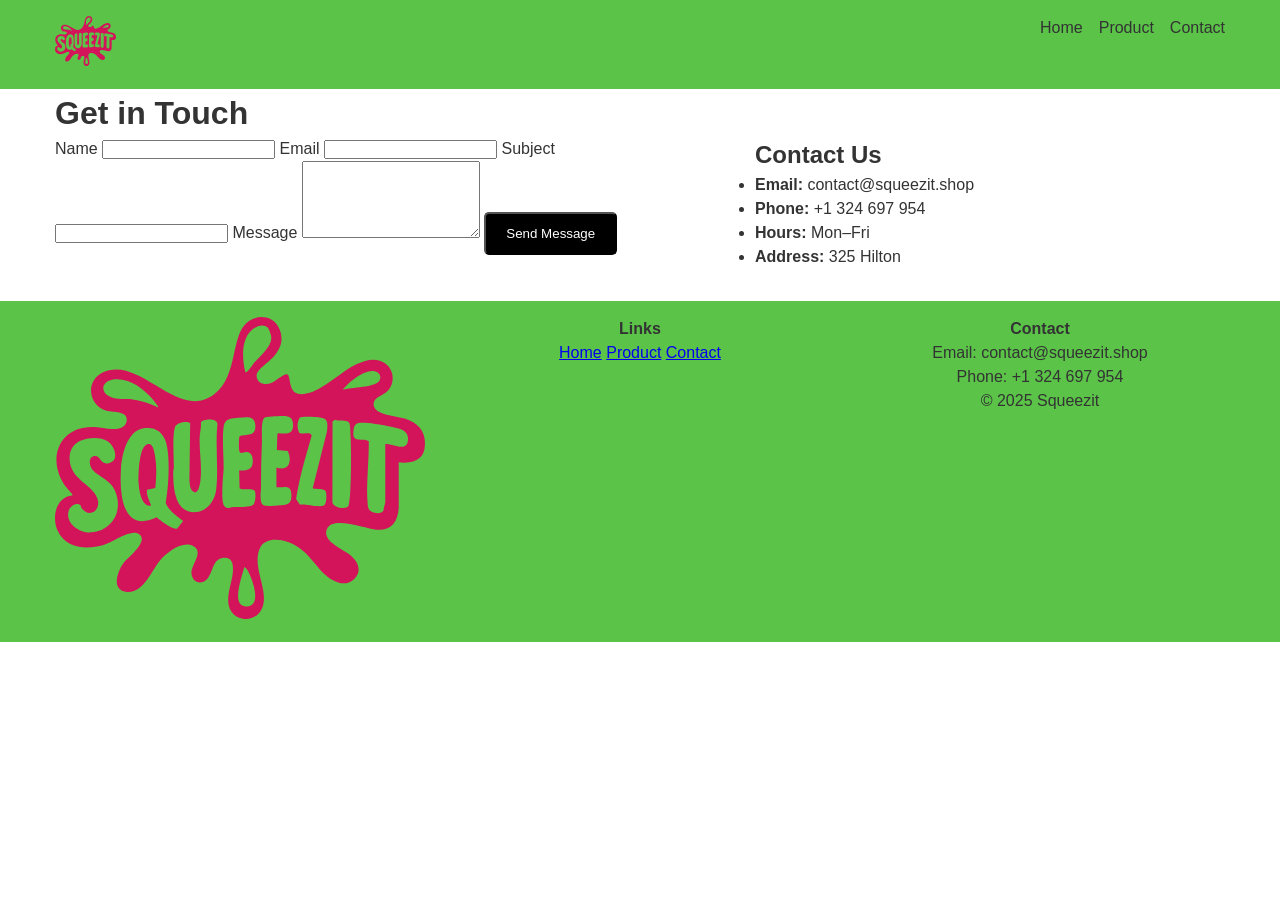
==== contact.html @ 0b2abf48 "HTML AND CSS" ====
<!doctype html>
<html lang="en">
<head>
  <meta charset="utf-8" />
  <meta name="viewport" content="width=device-width,initial-scale=1" />
  <title>Squeezit — Fresh. Natural. Delicious.</title>


  <link rel="stylesheet" href="css/grid.css">
  
  <link rel="stylesheet" href="css/styles.css">
</head>
<body>


  <header class="site-header">
    <div class="grid-con header-grid">
      
      <a href="#" class="brand col-span-2 l-col-span-2">
        <img src="images/logo.svg" alt="Squeezit" class="brand__img">
      </a>

      
      <nav class="main-nav col-span-2 l-col-span-10">
        <a href="home.html">Home</a>
        <a href="Products.html">Product</a>
        <a href="#contact">Contact</a>

      </nav>
    </div>
  </header>

  <main class="section">
    <div class="container grid-con">
      <h1 class="col-span-full">Get in Touch</h1>

      <form id="contactForm" class="col-span-full m-col-span-7 l-col-span-7 form" novalidate>
        <label>Name <input name="name" required></label>
        <label>Email <input name="email" type="email" required></label>
        <label>Subject <input name="subject" required></label>
        <label>Message <textarea name="message" rows="5" required></textarea></label>
        <button class="btn" type="submit">Send Message</button>
        <p id="contactMsg" class="hint" role="status" aria-live="polite"></p>
      </form>

      <aside class="contact-info col-span-full m-col-span-5 l-col-span-5">
        <h2>Contact Us</h2>
        <ul class="list">
          <li><strong>Email:</strong> contact@squeezit.shop</li>
          <li><strong>Phone:</strong> +1 324 697 954</li>
          <li><strong>Hours:</strong> Mon–Fri</li>
          <li><strong>Address:</strong> 325 Hilton</li>
        </ul>
      </aside>
    </div>
  </main>

<footer class="site-footer">
    <div class="grid-con">

      <div class="footer-left col-span-full l-col-span-4">
        <img src="images/logo.svg" alt="Squeezit" class="footer-logo">
       
      </div>

      <div class="footer-mid col-span-full l-col-span-4">
        <h4>Links</h4>
        <ul class="footer-links">
          <a href="#home">Home</a>
        <a href="Products.html">Product</a>
        <a href="Contact.html">Contact</a>
        </ul>
      </div>

      <!-- info column -->
      <div class="footer-right col-span-full l-col-span-4">
        <h4>Contact</h4>
        <p>Email: contact@squeezit.shop</p>
        <p>Phone: +1 324 697 954</p>
        <p>© 2025 Squeezit</p>
      </div>
    </div>
  </footer>

  <script src="app.js"></script>
</body>
</html>
---- css/styles.css ----
/* Basic Reset */
* {
  box-sizing: border-box;
  margin: 0;
  padding: 0;
}

body {
  font-family: Arial, sans-serif;
  background: #fff;
  color: #333;
  line-height: 1.5;
}

header {
  background: #5ac348;
  padding: 1rem 0;
}

header img {
  max-height: 50px;
}

nav {
  display: flex;
  gap: 1rem;
}

nav a {
  text-decoration: none;
  color: #333;
}

/* Hero */
.hero {
  padding-left: 470px;
  text-align: center;
}

.hero h1 {
  font-size: 2rem;
  margin-bottom: 1rem;
}

.hero p {
  max-width: 600px;
  margin: 0 auto 1.5rem;
}

/* Buttons */
.btn {
  display: inline-block;
  padding: 0.75rem 1.25rem;
  background: #000000;
  color: white;
  text-decoration: none;
  border-radius: 5px;
}




.card img {
  max-width: 100%;
  height: 50x;
}

/* Footer */
footer {
  background: #5ac348;
  text-align: center;
  padding: 1rem 0;
  margin-top: 2rem;
}


@media (min-width: 768px) {
  nav {
    justify-content: flex-end;
  }
}
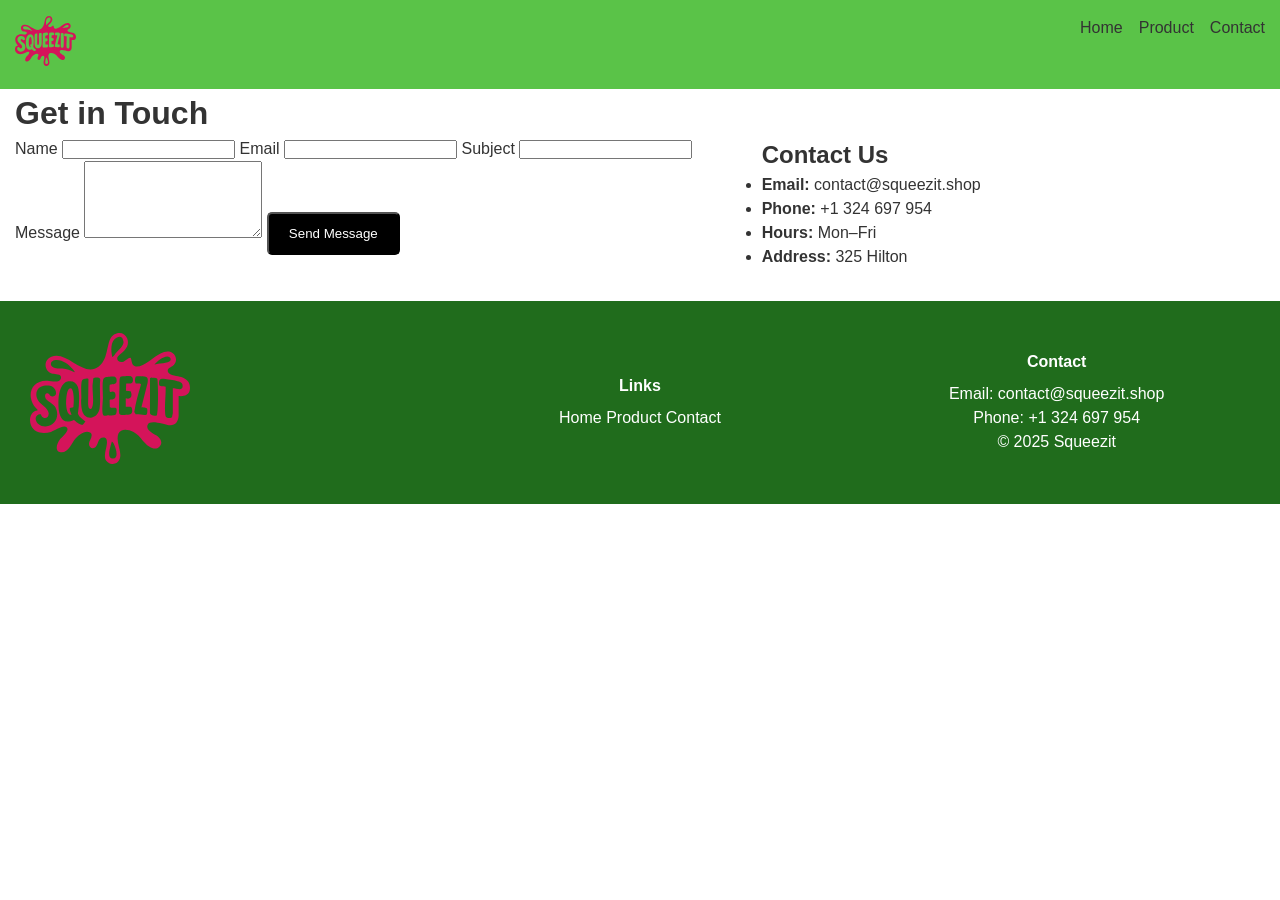
==== commit 1327be11: "updated html and css" ====
--- a/contact.html
+++ b/contact.html
@@ -22,9 +22,9 @@
 
       
       <nav class="main-nav col-span-2 l-col-span-10">
-        <a href="home.html">Home</a>
-        <a href="Products.html">Product</a>
-        <a href="#contact">Contact</a>
+        <a href="index.html">Home</a>
+        <a href="products.html">Product</a>
+        <a href="contact.html">Contact</a>
 
       </nav>
     </div>
@@ -66,9 +66,9 @@
       <div class="footer-mid col-span-full l-col-span-4">
         <h4>Links</h4>
         <ul class="footer-links">
-          <a href="#home">Home</a>
-        <a href="Products.html">Product</a>
-        <a href="Contact.html">Contact</a>
+           <a href="index.html">Home</a>
+        <a href="products.html">Product</a>
+        <a href="contact.html">Contact</a>
         </ul>
       </div>
 
@@ -82,6 +82,7 @@
     </div>
   </footer>
 
-  <script src="app.js"></script>
+  </div>
+</footer>
 </body>
 </html>
--- a/css/styles.css
+++ b/css/styles.css
@@ -79,3 +79,37 @@
     justify-content: flex-end;
   }
 }
+.site-footer{
+  background:#206c1c;
+  color:#fff;
+  padding:2rem 15px;
+}
+
+.site-footer .grid-con{
+  /* centers columns nicely; grid-con is already display:grid */
+  align-items:center;
+  row-gap:1rem; /* space between rows on small screens */
+}
+
+.footer-logo{
+  max-width:160px;  /* keep logo tidy */
+  width:100%;
+  height:auto;
+  display:block;
+  margin-bottom:.5rem;
+}
+
+.footer-tag{color:#bbb; margin:0}
+
+.footer-mid h4,
+.footer-right h4{margin:0 0 .5rem}
+
+.footer-links{list-style:none; margin:0; padding:0}
+.footer-links li{margin:.25rem 0}
+.footer-links a{color:#fff; text-decoration:none}
+.footer-links a:hover{text-decoration:underline}
+
+/* Optional: tighten on very small screens */
+@media (max-width: 480px){
+  .footer-logo{max-width:140px}
+}
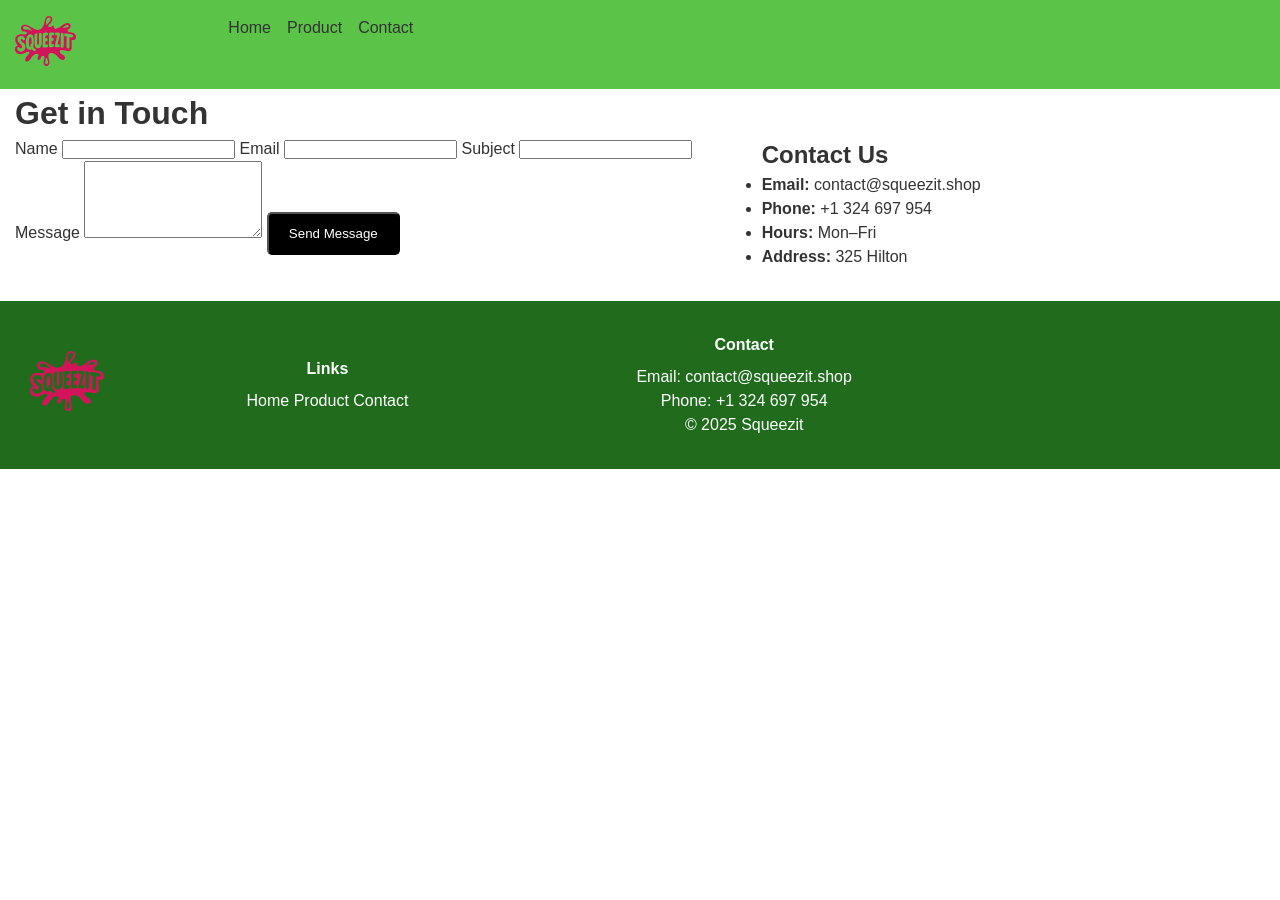
==== commit 67f604ad: "update html" ====
--- a/contact.html
+++ b/contact.html
@@ -58,7 +58,7 @@
 <footer class="site-footer">
     <div class="grid-con">
 
-      <div class="footer-left col-span-full l-col-span-4">
+      <div class="footer-left" col-span-full l-col-span-4>
         <img src="images/logo.svg" alt="Squeezit" class="footer-logo">
        
       </div>
--- a/css/grid.css
+++ b/css/grid.css
@@ -0,0 +1,130 @@
+/* 
+    CSS Guide 
+
+    1.  General Grid Styles
+        Utility Classes
+    2.  Mobile Grid
+    3.  Tablet Grid
+    4.  Desktop Grid
+    5.  XL Grid
+
+ */
+
+
+ /* 1. ---General Grid Styles--- */
+
+html {
+  box-sizing: border-box; 
+}
+
+*, *::before, *::after {
+  box-sizing: inherit; 
+}
+/* ---Utility Classes--- */
+
+.hidden {
+   display: none;
+}
+
+.box {
+   background-color: powderblue;
+   color: rgb(27, 27, 27);
+   border-radius: 5px;
+   padding: 20px;
+   text-align: center;
+   margin-top: 10px;
+   margin-bottom:10px;
+ }
+
+ .grid-con { 
+  display: grid;
+  grid-template-columns: repeat(4, minmax(0, 1fr));
+  grid-column-gap: 30px;
+  max-width: 1200px;
+  margin: 0 auto;
+  padding-left: 15px;
+  padding-right: 15px;
+}
+
+
+/* 2. ---Mobile Library Grid Styles--- */
+.col-span-1	{grid-column: span 1 / span 1;}
+.col-span-2	{grid-column: span 2 / span 2;}
+.col-span-3	{grid-column: span 3 / span 3;}
+.col-span-4	{grid-column: span 4 / span 4;}
+.col-span-full {grid-column: 1 / -1;}
+
+.col-start-1	{grid-column-start: 1;}
+.col-start-2	{grid-column-start: 2;}
+.col-start-3	{grid-column-start: 3;}
+.col-start-4	{grid-column-start: 4;}
+
+.col-end-2	{grid-column-end: 2;}
+.col-end-3	{grid-column-end: 3;}
+.col-end-4	{grid-column-end: 4;}
+.col-end-5	{grid-column-end: 5;}
+
+/* 3. ---Tablet Library Grid Styles--- */
+@media screen and (min-width: 768px) {
+
+}
+
+/* 4. ---Desktop Library Grid Styles--- */
+@media screen and (min-width: 1200px) { 
+
+  .grid-con { 
+    display: grid;
+    grid-template-columns: repeat(12, minmax(0, 1fr));
+    grid-column-gap: 30px;
+    max-width: 1500px;
+    margin: 0 auto;
+    padding-left: 15px;
+    padding-right: 15px;
+  }
+
+
+.l-col-span-1	{grid-column: span 1 / span 1;}
+.l-col-span-2	{grid-column: span 2 / span 2;}
+.l-col-span-3	{grid-column: span 3 / span 3;}
+.l-col-span-4	{grid-column: span 4 / span 4;}
+.l-col-span-5	{grid-column: span 5 / span 5;}
+.l-col-span-6	{grid-column: span 6 / span 6;}
+.l-col-span-7	{grid-column: span 7 / span 7;}
+.l-col-span-8	{grid-column: span 8 / span 8;}
+.l-col-span-9	{grid-column: span 9 / span 9;}
+.l-col-span-10 {grid-column: span 10 / span 10;}
+.l-col-span-11 {grid-column: span 11 / span 11;}
+.l-col-span-12 {grid-column: span 12 / span 12;}
+.l-col-span-full {grid-column: 1 / -1;}
+
+.l-col-start-1	{grid-column-start: 1;}
+.l-col-start-2	{grid-column-start: 2;}
+.l-col-start-3	{grid-column-start: 3;}
+.l-col-start-4	{grid-column-start: 4;}
+.l-col-start-5	{grid-column-start: 5;}
+.l-col-start-6	{grid-column-start: 6;}
+.l-col-start-7	{grid-column-start: 7;}
+.l-col-start-8	{grid-column-start: 8;}
+.l-col-start-9	{grid-column-start: 9;}
+.l-col-start-10	{grid-column-start: 10;}
+.l-col-start-11	{grid-column-start: 11;}
+.l-col-start-12	{grid-column-start: 12;}
+.l-col-start-13	{grid-column-start: 13;}
+
+
+.l-col-end-1	{grid-column-end: 1;}
+.l-col-end-2	{grid-column-end: 2;}
+.l-col-end-3	{grid-column-end: 3;}
+.l-col-end-4	{grid-column-end: 4;}
+.l-col-end-5	{grid-column-end: 5;}
+.l-col-end-6	{grid-column-end: 6;}
+.l-col-end-7	{grid-column-end: 7;}
+.l-col-end-8	{grid-column-end: 8;}
+.l-col-end-9	{grid-column-end: 9;}
+.l-col-end-10	{grid-column-end: 10;}
+.l-col-end-11	{grid-column-end: 11;}
+.l-col-end-12	{grid-column-end: 12;}
+.l-col-end-13	{grid-column-end: 13;}
+}
+
+
--- a/css/styles.css
+++ b/css/styles.css
@@ -74,11 +74,7 @@
 }
 
 
-@media (min-width: 768px) {
-  nav {
-    justify-content: flex-end;
-  }
-}
+
 .site-footer{
   background:#206c1c;
   color:#fff;
@@ -104,12 +100,40 @@
 .footer-mid h4,
 .footer-right h4{margin:0 0 .5rem}
 
-.footer-links{list-style:none; margin:0; padding:0}
+.footer-links{
+  list-style:none;
+   margin:0;
+   padding:0;
+}
+
 .footer-links li{margin:.25rem 0}
 .footer-links a{color:#fff; text-decoration:none}
 .footer-links a:hover{text-decoration:underline}
 
-/* Optional: tighten on very small screens */
-@media (max-width: 480px){
-  .footer-logo{max-width:140px}
+.product-card {
+  display: flex;
+  flex-direction: column;
+  gap: 2rem;
+  padding: 1rem;
+  background: #f7f7f7;
+  border-radius: 8px;
+  height: 100%;
+  text-align: center;
+  box-shadow: 0 0 10px rgba(0,0,0,0.1);
 }
+
+.product-card img {
+  max-width: 100%;
+  height: auto;
+  object-fit: contain;
+}
+
+.grid-con {
+  overflow-x: hidden;
+}
+
+@media screen and (max-width: 767px) {
+  .product-card {
+    margin-bottom: 2rem;
+  }
+}
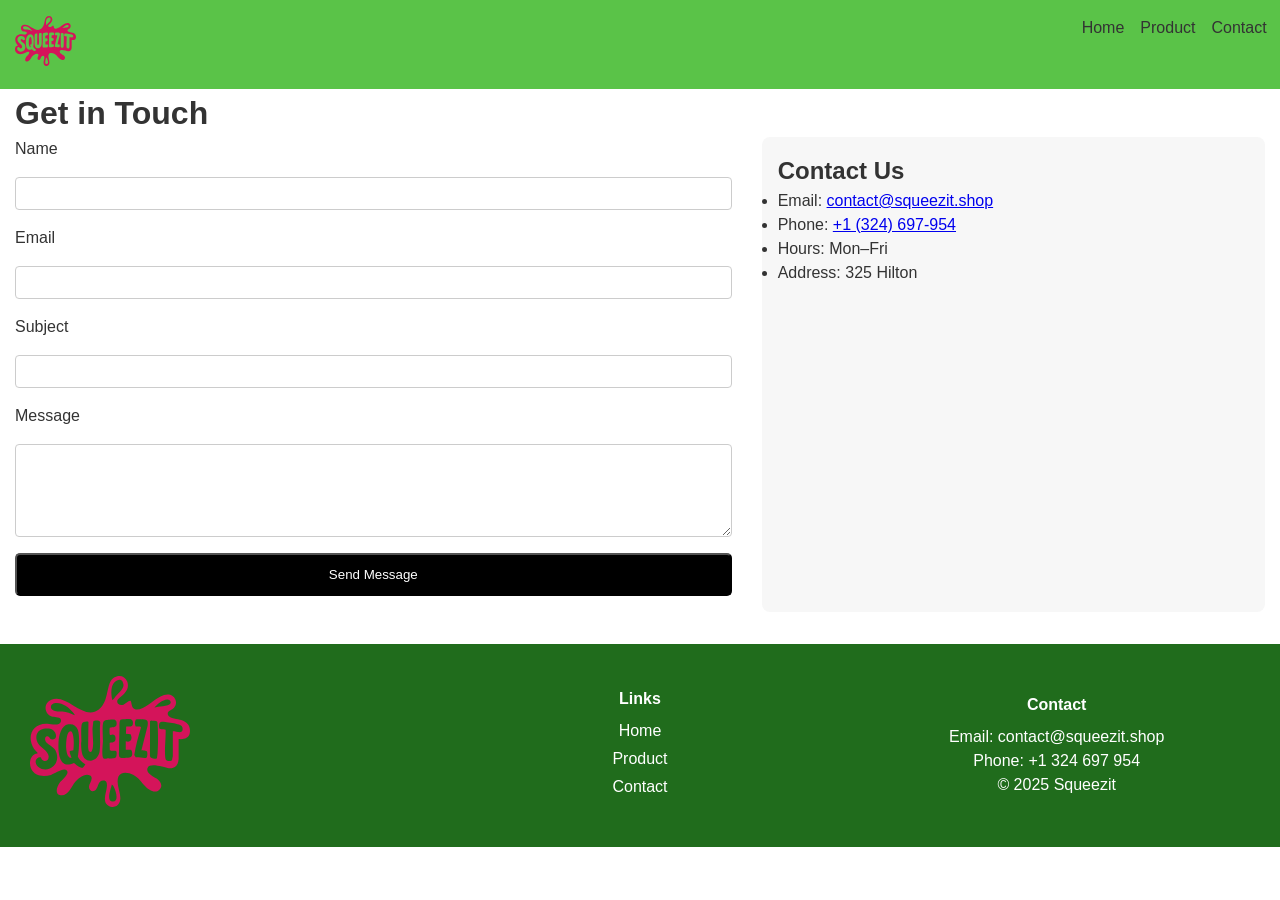
==== commit 7b783a8e: "updated html css js" ====
--- a/contact.html
+++ b/contact.html
@@ -3,17 +3,15 @@
 <head>
   <meta charset="utf-8" />
   <meta name="viewport" content="width=device-width,initial-scale=1" />
-  <title>Squeezit — Fresh. Natural. Delicious.</title>
-
+  <title>Contact — Squeezit</title>
 
   <link rel="stylesheet" href="css/grid.css">
-  
   <link rel="stylesheet" href="css/styles.css">
 </head>
 <body>
 
-
-  <header class="site-header">
+ 
+ <header class="site-header">
     <div class="grid-con header-grid">
       
       <a href="#" class="brand col-span-2 l-col-span-2">
@@ -21,68 +19,80 @@
       </a>
 
       
-      <nav class="main-nav col-span-2 l-col-span-10">
+      <nav class="main-nav col-span-2 l-col-start-11">
         <a href="index.html">Home</a>
-        <a href="products.html">Product</a>
-        <a href="contact.html">Contact</a>
-
+        <a href="Products.html">Product</a>
+        <a href="Contact.html">Contact</a>
+      
       </nav>
     </div>
   </header>
 
+ 
   <main class="section">
     <div class="container grid-con">
       <h1 class="col-span-full">Get in Touch</h1>
 
       <form id="contactForm" class="col-span-full m-col-span-7 l-col-span-7 form" novalidate>
-        <label>Name <input name="name" required></label>
-        <label>Email <input name="email" type="email" required></label>
-        <label>Subject <input name="subject" required></label>
-        <label>Message <textarea name="message" rows="5" required></textarea></label>
+        <label for="name">Name</label>
+        <input id="name" name="name" type="text" required>
+
+        <label for="email">Email</label>
+        <input id="email" name="email" type="email" required>
+
+        <label for="subject">Subject</label>
+        <input id="subject" name="subject" type="text" required>
+
+        <label for="message">Message</label>
+        <textarea id="message" name="message" rows="5" required></textarea>
+
         <button class="btn" type="submit">Send Message</button>
-        <p id="contactMsg" class="hint" role="status" aria-live="polite"></p>
+        <p id="contactMsg" class="hint"></p>
       </form>
 
       <aside class="contact-info col-span-full m-col-span-5 l-col-span-5">
         <h2>Contact Us</h2>
         <ul class="list">
-          <li><strong>Email:</strong> contact@squeezit.shop</li>
-          <li><strong>Phone:</strong> +1 324 697 954</li>
-          <li><strong>Hours:</strong> Mon–Fri</li>
-          <li><strong>Address:</strong> 325 Hilton</li>
+          <li>Email: <a href="mailto:contact@squeezit.shop">contact@squeezit.shop</a></li>
+          <li>Phone: <a href="tel:+1324697954">+1 (324) 697-954</a></li>
+          <li>Hours: Mon–Fri</li>
+          <li>Address: 325 Hilton</li>
         </ul>
       </aside>
     </div>
   </main>
 
-<footer class="site-footer">
+  
+  <footer class="site-footer">
     <div class="grid-con">
 
-      <div class="footer-left" col-span-full l-col-span-4>
-        <img src="images/logo.svg" alt="Squeezit" class="footer-logo">
-       
+      <div class="footer-left col-span-full l-col-span-4">
+        <a href="index.html">
+          <img src="images/logo.svg" alt="Squeezit" class="footer-logo">
+        </a>
       </div>
 
       <div class="footer-mid col-span-full l-col-span-4">
         <h4>Links</h4>
         <ul class="footer-links">
-           <a href="index.html">Home</a>
-        <a href="products.html">Product</a>
-        <a href="contact.html">Contact</a>
+          <li><a href="index.html">Home</a></li>
+          <li><a href="products.html">Product</a></li>
+          <li><a href="contact.html">Contact</a></li>
         </ul>
       </div>
 
-      <!-- info column -->
       <div class="footer-right col-span-full l-col-span-4">
         <h4>Contact</h4>
         <p>Email: contact@squeezit.shop</p>
         <p>Phone: +1 324 697 954</p>
         <p>© 2025 Squeezit</p>
       </div>
+
     </div>
   </footer>
 
-  </div>
-</footer>
+  
+  <script src="js/scripts.js"></script>
+
 </body>
 </html>
--- a/css/styles.css
+++ b/css/styles.css
@@ -1,4 +1,6 @@
-/* Basic Reset */
+/* ===========================
+   1. GLOBAL RESET & BASE
+=========================== */
 * {
   box-sizing: border-box;
   margin: 0;
@@ -12,6 +14,9 @@
   line-height: 1.5;
 }
 
+/* ===========================
+   2. HEADER & NAV
+=========================== */
 header {
   background: #5ac348;
   padding: 1rem 0;
@@ -31,7 +36,9 @@
   color: #333;
 }
 
-/* Hero */
+/* ===========================
+   3. HERO SECTION (HOME PAGE)
+=========================== */
 .hero {
   padding-left: 470px;
   text-align: center;
@@ -56,60 +63,17 @@
   text-decoration: none;
   border-radius: 5px;
 }
-
-
-
-
 .card img {
   max-width: 100%;
-  height: 50x;
-}
-
-/* Footer */
-footer {
-  background: #5ac348;
-  text-align: center;
-  padding: 1rem 0;
-  margin-top: 2rem;
-}
-
-
-
-.site-footer{
-  background:#206c1c;
-  color:#fff;
-  padding:2rem 15px;
-}
-
-.site-footer .grid-con{
-  /* centers columns nicely; grid-con is already display:grid */
-  align-items:center;
-  row-gap:1rem; /* space between rows on small screens */
-}
-
-.footer-logo{
-  max-width:160px;  /* keep logo tidy */
-  width:100%;
-  height:auto;
-  display:block;
-  margin-bottom:.5rem;
-}
-
-.footer-tag{color:#bbb; margin:0}
-
-.footer-mid h4,
-.footer-right h4{margin:0 0 .5rem}
-
-.footer-links{
-  list-style:none;
-   margin:0;
-   padding:0;
-}
-
-.footer-links li{margin:.25rem 0}
-.footer-links a{color:#fff; text-decoration:none}
-.footer-links a:hover{text-decoration:underline}
-
+  height: auto;
+  object-fit: contain;
+}
+
+
+
+/* ===========================
+   4. PRODUCT PAGE
+=========================== */
 .product-card {
   display: flex;
   flex-direction: column;
@@ -128,6 +92,133 @@
   object-fit: contain;
 }
 
+/* ===========================
+   5. ABOUT PAGE
+=========================== */
+.about-section {
+  padding: 2rem 1rem;
+}
+
+.about-section h1 {
+  font-size: 2rem;
+  margin-bottom: 1rem;
+  text-align: center;
+}
+
+.about-section h2 {
+  font-size: 1.5rem;
+  margin-bottom: 0.75rem;
+}
+
+.about-section p {
+  font-size: 1rem;
+  line-height: 1.6;
+  margin-bottom: 1.5rem;
+  color: #333;
+}
+
+.about-grid {
+  display: grid;
+  grid-template-columns: 1fr;
+  gap: 2rem;
+}
+
+.about-image {
+  width: 100%;
+  height: auto;
+  border-radius: 8px;
+}
+
+@media (min-width: 768px) {
+  .about-grid {
+    grid-template-columns: 1fr 1fr;
+    align-items: center;
+  }
+}
+
+/* ===========================
+   6. CONTACT PAGE
+=========================== */
+.form {
+  display: flex;
+  flex-direction: column;
+  gap: 1rem;
+}
+
+.form input,
+.form textarea {
+  padding: 0.5rem;
+  border: 1px solid #ccc;
+  border-radius: 4px;
+}
+
+.contact-info {
+  background: #f7f7f7;
+  padding: 1rem;
+  border-radius: 8px;
+}
+
+/* ===========================
+   7. FOOTER
+=========================== */
+footer {
+  background: #5ac348;
+  text-align: center;
+  padding: 1rem 0;
+  margin-top: 2rem;
+}
+
+.site-footer {
+  background:#206c1c;
+  color:#fff;
+  padding:2rem 15px;
+}
+
+.site-footer .grid-con {
+  align-items:center;
+  row-gap:1rem;
+}
+
+.footer-logo {
+  max-width:160px;
+  width:100%;
+  height:auto;
+  display:block;
+  margin-bottom:.5rem;
+}
+
+.footer-tag {
+  color:#bbb;
+  margin:0;
+}
+
+.footer-mid h4,
+.footer-right h4 {
+  margin:0 0 .5rem;
+}
+
+.footer-links {
+  list-style:none;
+  margin:0;
+  padding:0;
+}
+
+.footer-links li {
+  margin:.25rem 0;
+}
+
+.footer-links a {
+  color:#fff;
+  text-decoration:none;
+}
+
+.footer-links a:hover {
+  text-decoration:underline;
+}
+
+/* ===========================
+   8. MEDIA QUERIES
+=========================== */
 .grid-con {
   overflow-x: hidden;
 }
